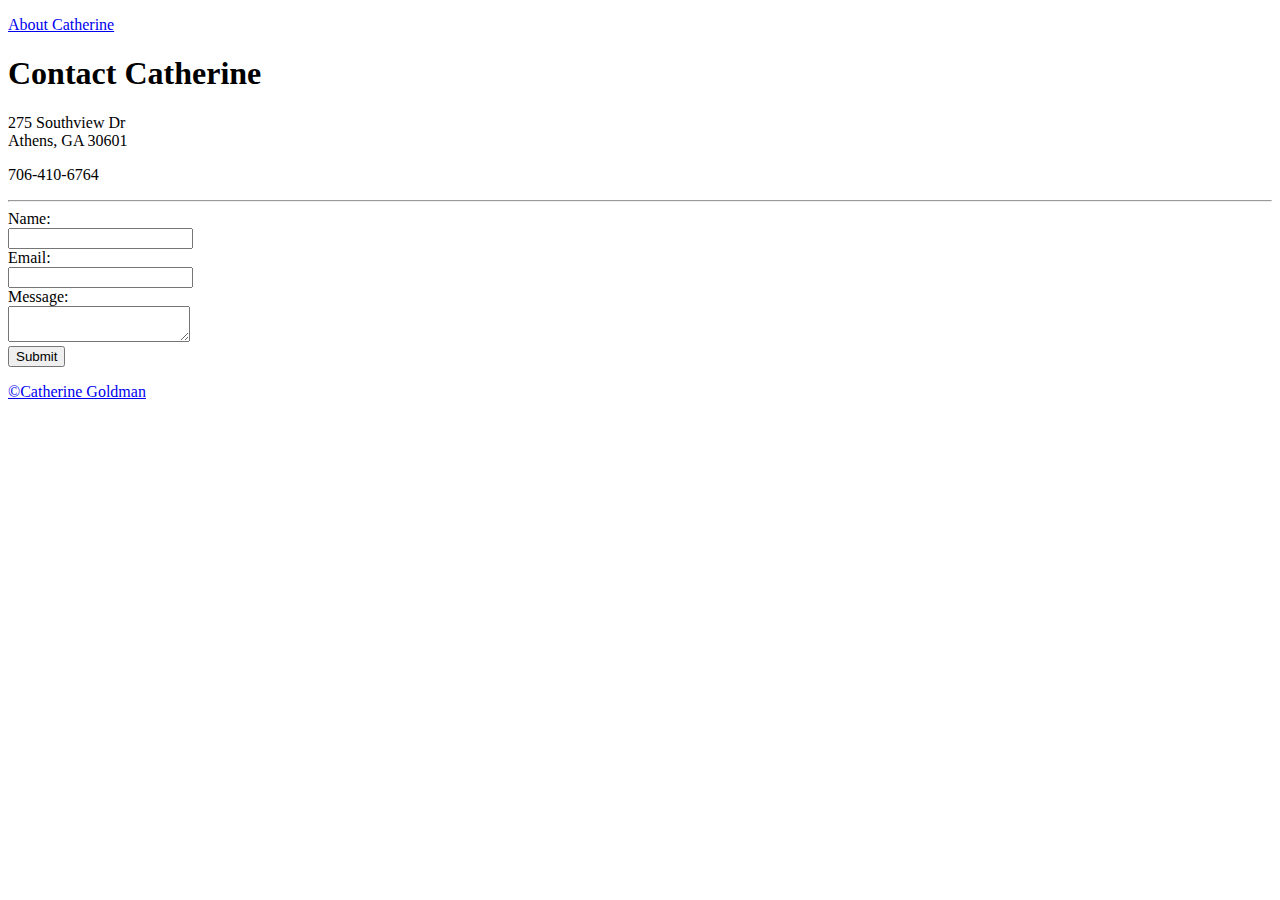
==== contact.html @ 488da61a "Add files via upload" ====
<!DOCTYPE html>
<html lang="en">
<head>
    <meta charset="UTF-8">
    <meta http-equiv="X-UA-Compatible" content="IE=edge">
    <meta name="viewport" content="width=device-width, initial-scale=1.0">
    <title>Contact Catherine</title>
    <link rel="stylesheet" href="css/style.css">

</head>
<body>
    <nav>
        <p><a href="index.html">About Catherine</a></p>
    </nav>
    <h1>Contact Catherine</h1>
    <p>275 Southview Dr<br>Athens, GA 30601</p>
    <p>706-410-6764</p>
    <hr>
    <div class="one-col">
    <div class="card">
    <form action="mailto:youremailaddress" method="post">
        Name:<br><input type="text"><br>
        Email:<br><input type="email"><br>
        Message:<br><textarea rows = "2"></textarea><br>
        <input type="submit">
        <p></p>
    </form>
    </div>
</div>
    <footer>
        <a href="index.html">&copy;Catherine Goldman</a>
    </footer>
</body>
</html>
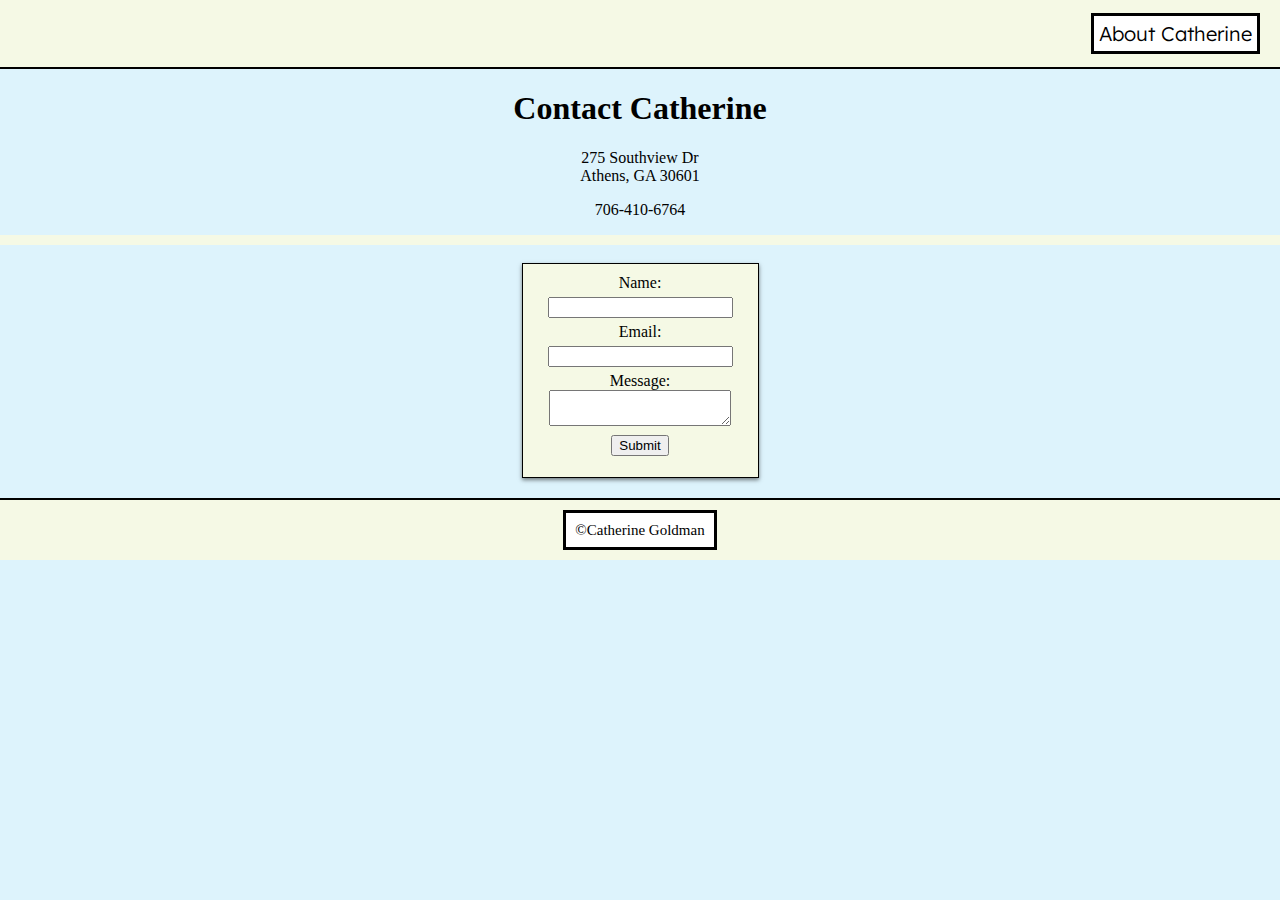
==== commit 1443c058: "Update contact.html" ====
--- a/contact.html
+++ b/contact.html
@@ -5,7 +5,7 @@
     <meta http-equiv="X-UA-Compatible" content="IE=edge">
     <meta name="viewport" content="width=device-width, initial-scale=1.0">
     <title>Contact Catherine</title>
-    <link rel="stylesheet" href="css/style.css">
+    <link rel="stylesheet" href="style.css">
 
 </head>
 <body>
@@ -31,4 +31,4 @@
         <a href="index.html">&copy;Catherine Goldman</a>
     </footer>
 </body>
-</html>+</html>
--- a/style.css
+++ b/style.css
@@ -0,0 +1,175 @@
+body {
+    color: black;
+    margin: 0px;
+    padding: 0px;
+    text-align: center;
+    background-color: rgb(221, 243, 252);
+}
+
+@font-face {
+    font-family: Lexend;
+    src: url(../Lexend-Light.ttf);
+}
+
+@font-face {
+    font-family: YesevaOne;
+    src: url(../YesevaOne-Regular.ttf);
+}
+
+nav {
+    font-family: Lexend;
+    background-color: rgb(245, 249, 229);
+    padding: 5px;
+    border-bottom: solid;
+    border-width: 2px;
+    display: flex;
+    justify-content: right;
+}
+
+nav a {
+    margin-right: 15px;
+    background-color: white;
+    font-size: 20px;
+    color: black;
+    text-decoration: none;
+    padding: 5px;
+    border: solid;
+}
+a:hover {
+    background-color: black;
+    color:white;
+    border-color: white;
+}
+
+footer {
+    background-color: rgb(245, 249, 229);
+    border-top: solid;
+    border-width: 2px;
+    height: 60px;
+    display: flex;
+    justify-content: center;
+}
+
+footer a {
+    margin: 10px;
+    background-color: white;
+    font-size: 15px;
+    color: black;
+    text-decoration: none;
+    padding: 9px;
+    border: solid
+}
+
+section a {
+    color: rgb(206, 0, 103);
+    text-decoration: none;
+}
+section a:hover {
+    color: blue;
+    background-color:transparent;
+}
+
+.intro {
+    font-family: YesevaOne;
+    color: navy;
+    margin: 0px;
+}
+
+.intro h1 {
+    padding-top: 70px;
+    font-size: 50px;
+}
+
+.intro h2 {
+    padding-bottom: 70px;
+
+}
+
+.intro img {
+    border-radius: 25px;
+    padding: 10px;
+    position: absolute;
+    top: 90px;
+}
+#img1 {
+    right: 10px;
+}
+
+#img2 {
+    left: 10px;
+}
+
+.main {
+    font-size: 20px;
+    padding-left: 10px;
+    padding-right: 10px;
+}
+
+.main h3 {
+    color: navy;
+}
+
+hr {
+    border: none;
+    height: 10px;
+    background:rgb(245, 249, 229);
+    width: 100%;
+}
+
+.three-col {
+    display: grid;
+    grid-template-columns: repeat(3, 1fr);
+    gap: 20px;
+    padding-bottom: 20px;
+}
+
+.one-col {
+    display: grid;
+    grid-template-columns: repeat(1, 1fr);
+    justify-items: center;
+    padding: 10px;
+    padding-bottom: 20px;
+}
+
+.card {
+    border: 1px solid black;
+    background-color: rgb(245, 249, 229);
+    text-align: center;
+    box-shadow: 0px 2px 4px rgba(.5, .5, .5, 0.5);
+}
+
+ul {
+    display: flex;
+    flex-direction: column;
+    text-align: left;
+    padding-left: 75px;
+}
+
+dl {
+    display: flex;
+    flex-direction: column;
+    text-align: left;
+}
+
+.ls {
+    padding-left: 25px;
+    padding-right: 25px;
+}
+
+form {
+    padding: 10px 20px 0px 20px;
+}
+
+input {
+    margin: 5px;
+}
+
+
+
+
+
+
+
+
+
+
